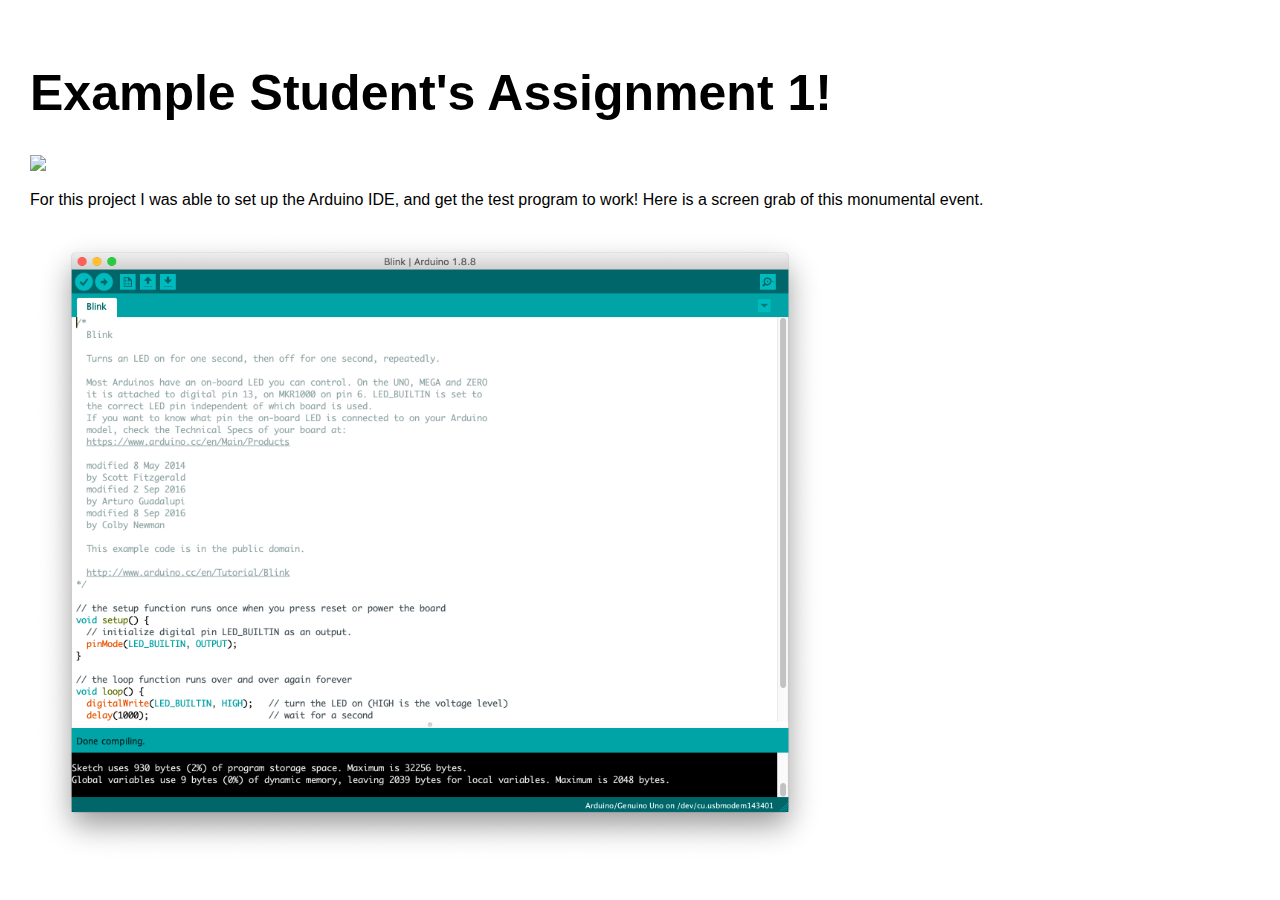
==== assignment0.html @ a1bbb501 "added assignment 0" ====
<!DOCTYPE html>
<html>
    <head>
        <meta charset="utf-8">
        <meta name="viewport" content="width=device-width, maximum-scale=1.0" />

        <title>Example Student's HCDE 439 Physical Computing Page!</title>

        <link href="style.css" media="screen" rel="stylesheet" type="text/css" />

    </head>
    <body>

        <div class="header">
            <h1>Example Student's Assignment 1!</h1>
            <p>
            <img src="arduinoTestCover.jpg" width=400></a>
            </p>
            <p> For this project I was able to set up the Arduino IDE, and get the test program to work! Here is a screen grab of this monumental event.
            </p>
            <img src="screenGrabArduino.png" alt="" width=800>
        </div>

    </body>
</html>
---- style.css ----
html, body {
  padding: 0 0 0 0;
  margin: 0;
  font-family: 'helvetica', 'arial', 'sans';
}

h1,h2,h3,h4 {
  font-family: 'helvetica', 'arial', 'sans';
  }


a {
  color: #000;
}

.header {
  background: #fff;
  color: #000;
  height: 500px;
  padding: 30px 30px 30px;
}

.header h1 {
  font-size: 50px;
  }

.assignment {
  font-size: 12px;
  line-height: 24px;
  font-family: 'helvetica', 'arial', 'sans';
  padding: 20px 20px 20px 30px;
  width: 250px;
  height: 350px;
  float: left;
}

.assignment a {
    color: #000;
    text-decoration: none;
}

.assignment a:hover {
  background: #F06;
  color: #F06;
  text-decoration: none;
}


.footer {
    width: 1100px;
    float: left;
    padding: 300px 0px 30px 30px;
}

.widebody {
    width: 800px;
    padding: 0px 30px 30px 30px;
}

.widebody a {
}

.widebody a:hover {
  background: #F06;
  color: #FFF;
  text-decoration: none;
}
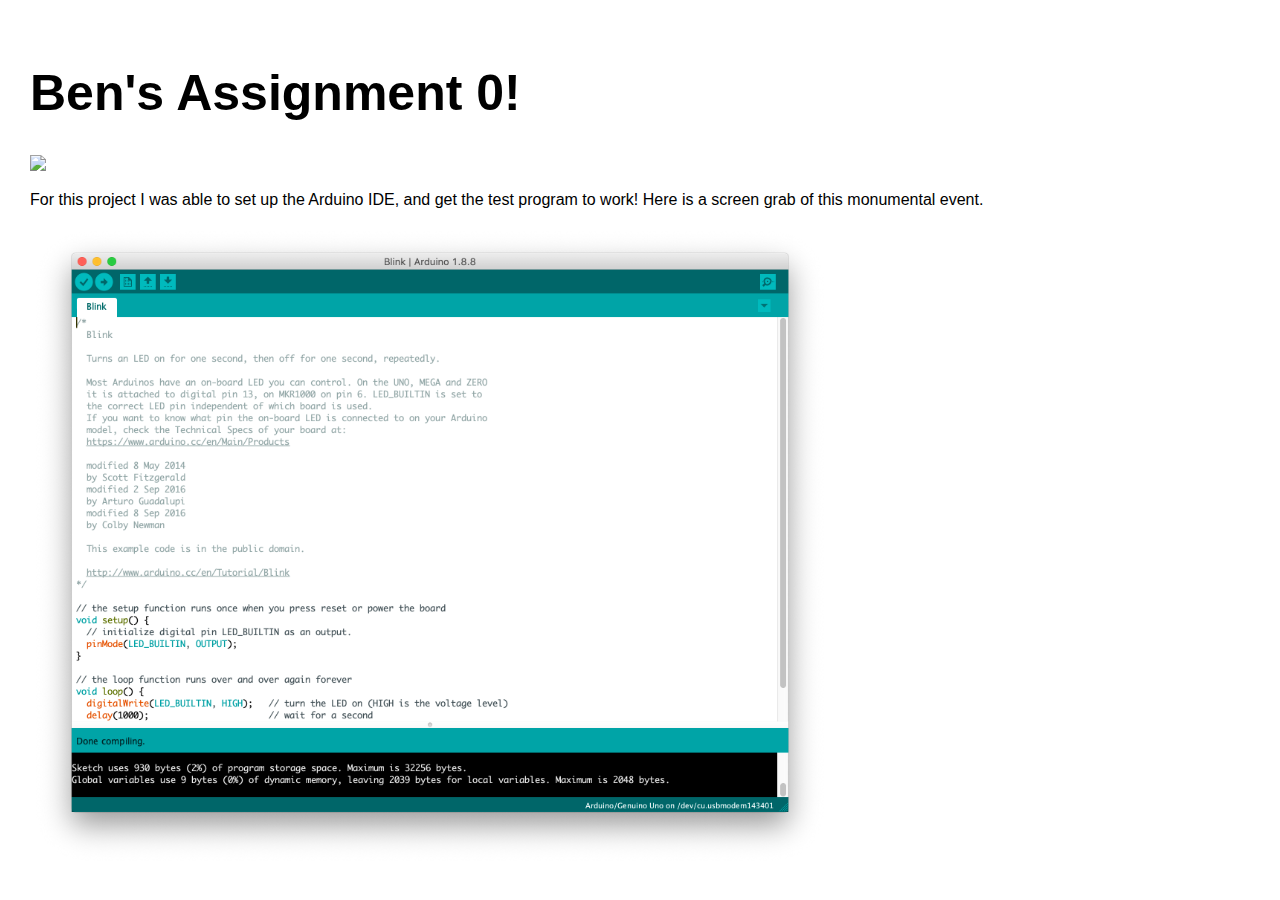
==== commit 4b6d950d: "bug fix" ====
--- a/assignment0.html
+++ b/assignment0.html
@@ -4,7 +4,7 @@
         <meta charset="utf-8">
         <meta name="viewport" content="width=device-width, maximum-scale=1.0" />
 
-        <title>Example Student's HCDE 439 Physical Computing Page!</title>
+        <title>Ben's HCDE 439 Physical Computing Page!</title>
 
         <link href="style.css" media="screen" rel="stylesheet" type="text/css" />
 
@@ -12,7 +12,7 @@
     <body>
 
         <div class="header">
-            <h1>Example Student's Assignment 1!</h1>
+            <h1>Ben's Assignment 0!</h1>
             <p>
             <img src="arduinoTestCover.jpg" width=400></a>
             </p>
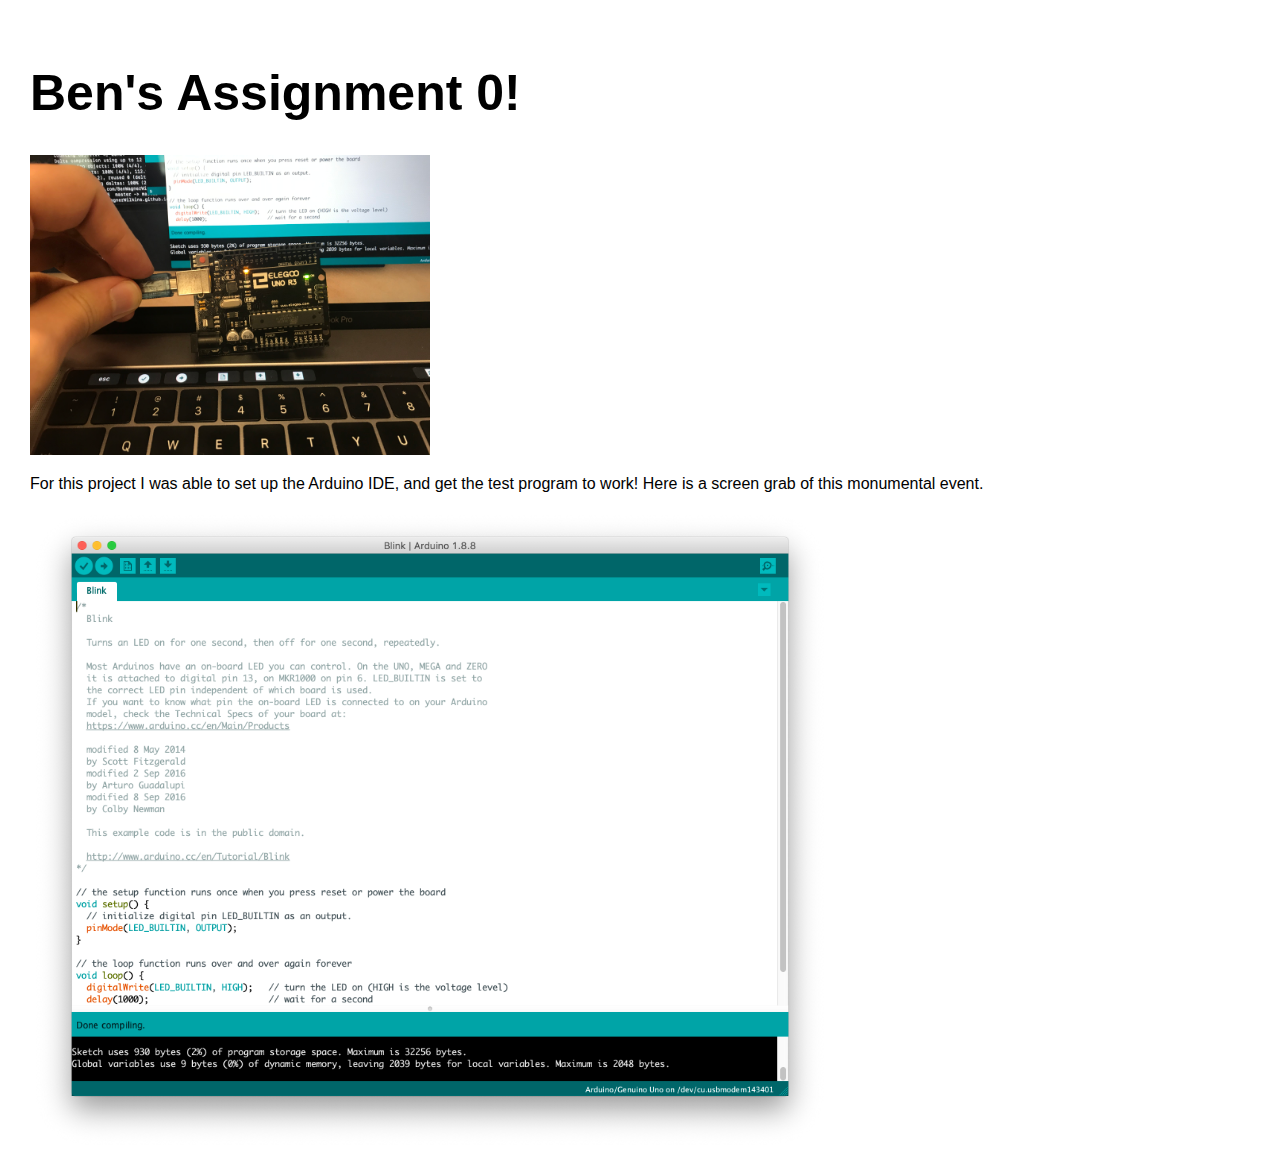
==== commit 7936b123: "fixed confusion" ====
--- a/assignment0.html
+++ b/assignment0.html
@@ -14,7 +14,7 @@
         <div class="header">
             <h1>Ben's Assignment 0!</h1>
             <p>
-            <img src="arduinoTestCover.jpg" width=400></a>
+            <img src="arduinoTestCover.jpeg" width=400></a>
             </p>
             <p> For this project I was able to set up the Arduino IDE, and get the test program to work! Here is a screen grab of this monumental event.
             </p>
